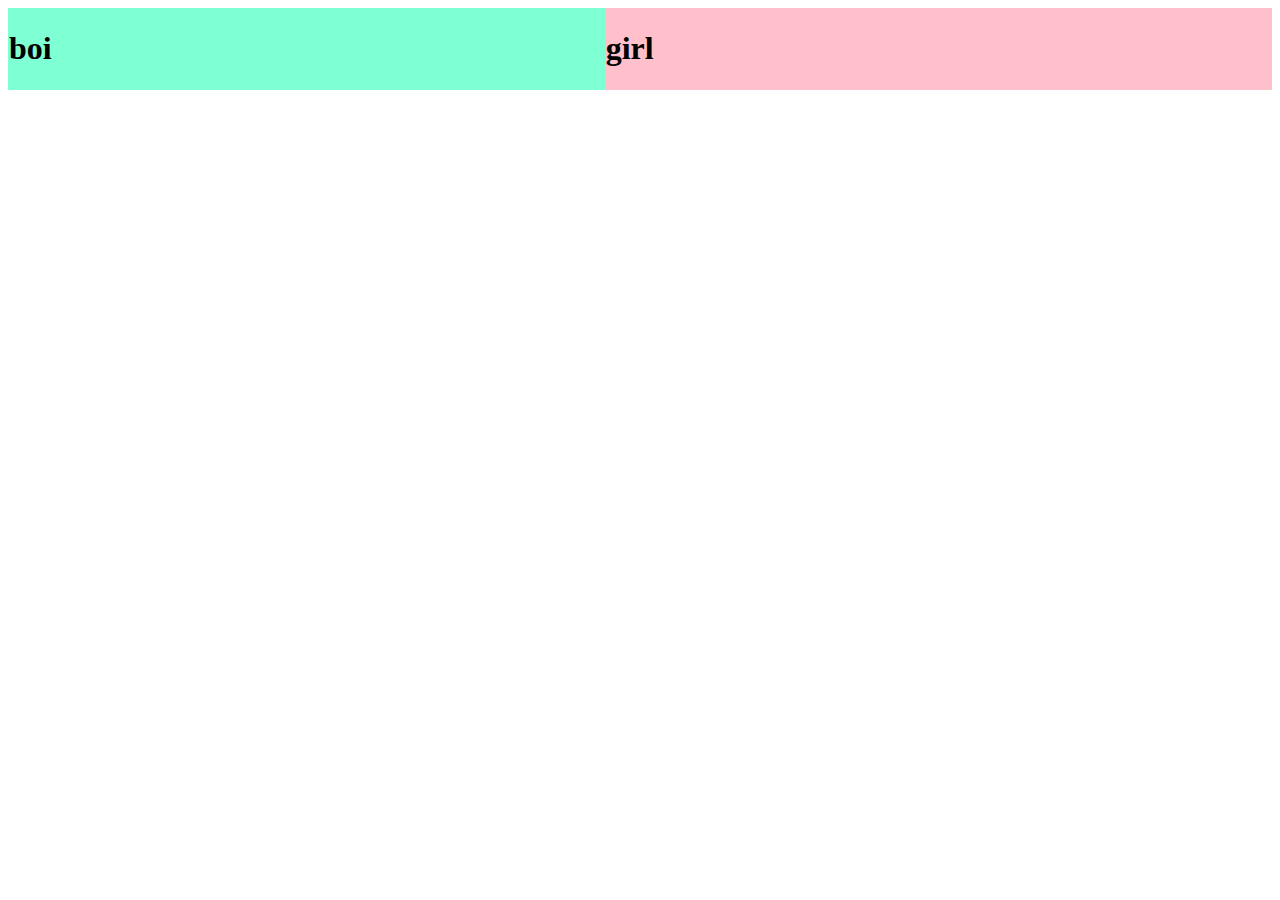
==== cell01/ex05/tab.html @ 11234f82 "Create tab.html" ====
<!DOCTYPE html>
<html>
    <head>
        <title>tab</title>
    <meta name="viewport" content="width=device-width, initial-scale=1.0">
    <style>
        table {
            border-collapse: collapse;
            width: 100%;
            
        }
        .col1 {
            background-color: aquamarine;
        }
        .col2 {
            background-color: pink;
        }
    </style>
    
    <body>
        <table>
            <tr>
                <td class="col1">
                    <h1>boi</h1>
                </td>
                <td class="col2">
                    <h1>girl</h1>
                </td>
            </tr>
        </table>
    </body>
</html>
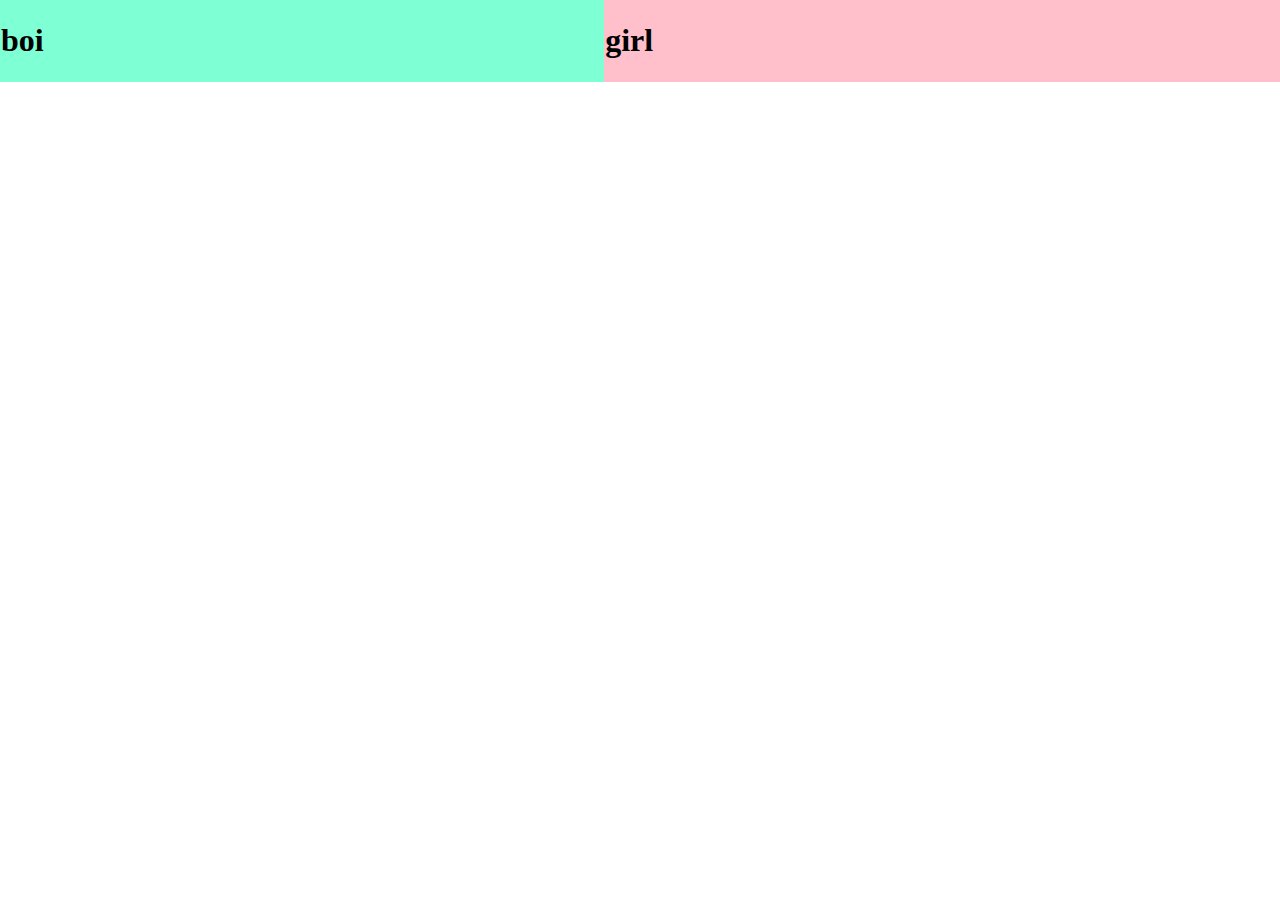
==== commit 3efe21f8: "Update tab.html" ====
--- a/cell01/ex05/tab.html
+++ b/cell01/ex05/tab.html
@@ -4,6 +4,9 @@
         <title>tab</title>
     <meta name="viewport" content="width=device-width, initial-scale=1.0">
     <style>
+        body {
+            margin: 0;
+        }
         table {
             border-collapse: collapse;
             width: 100%;
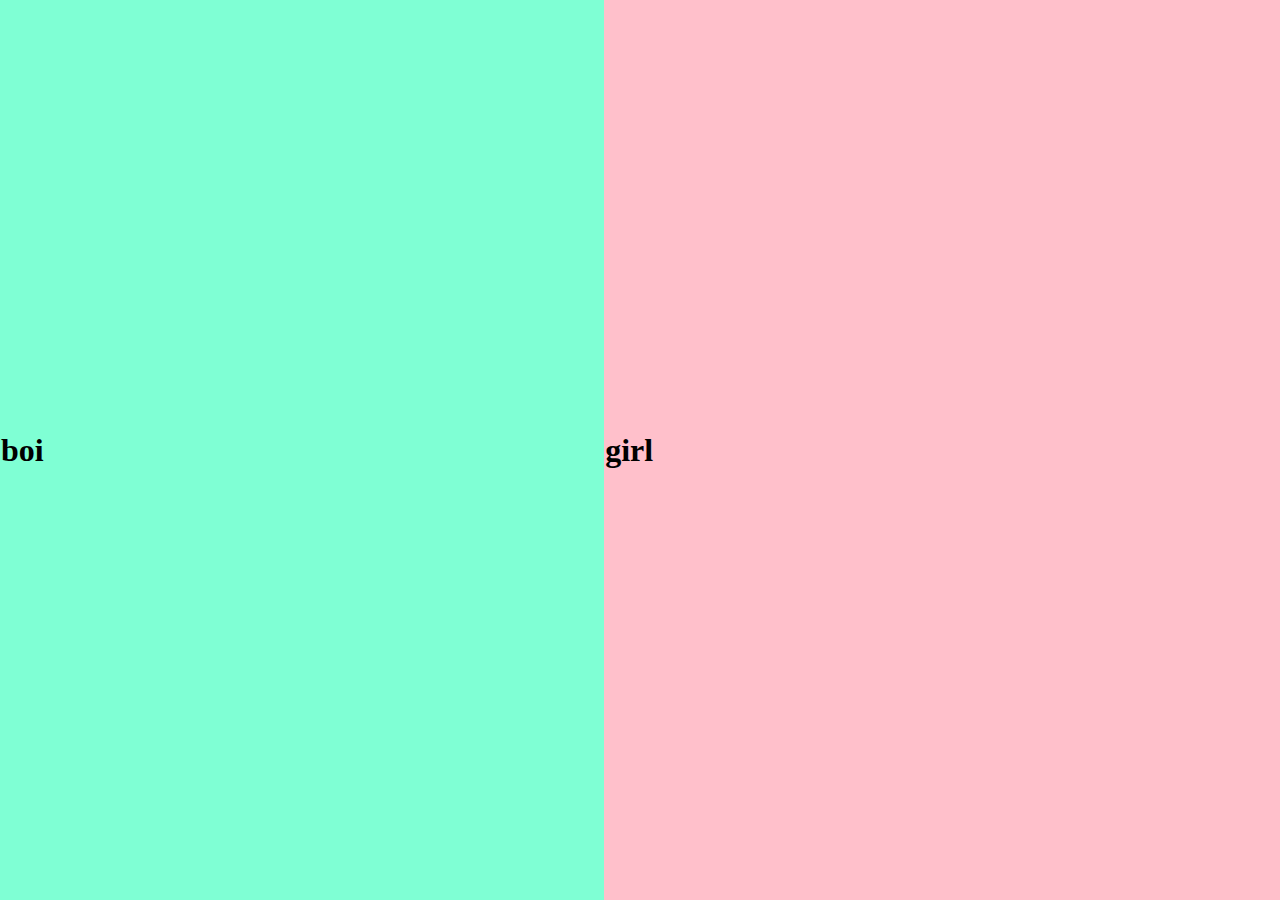
==== commit 33bb7ad5: "Update tab.html" ====
--- a/cell01/ex05/tab.html
+++ b/cell01/ex05/tab.html
@@ -10,7 +10,8 @@
         table {
             border-collapse: collapse;
             width: 100%;
-            
+            height: 100%;
+            position: fixed;top: 0;left: 0;
         }
         .col1 {
             background-color: aquamarine;
